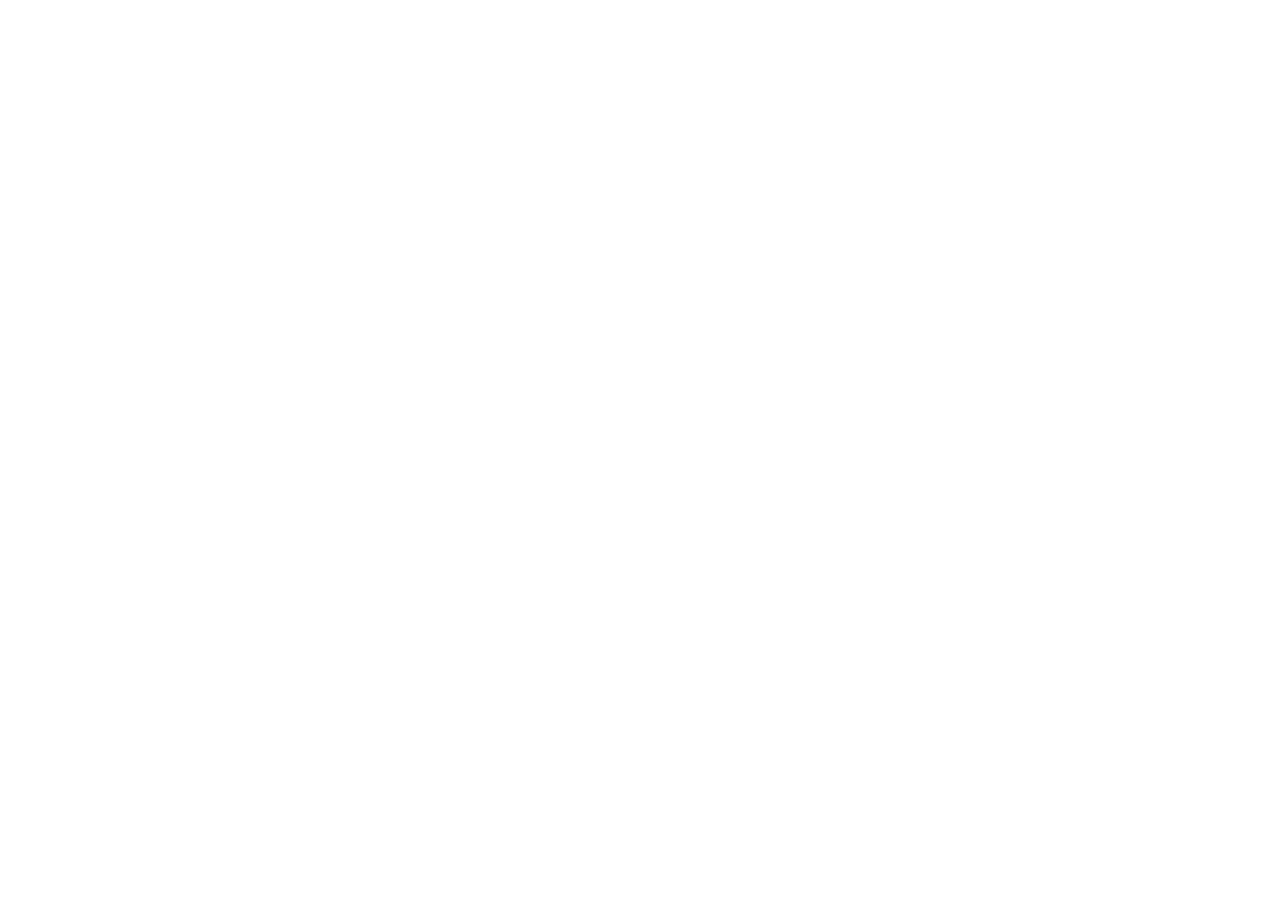
==== index.html @ a28166bb "moving Fx.Steppable to its own file" ====
<!DOCTYPE html PUBLIC "-//W3C//DTD XHTML 1.0 Strict//EN" "http://www.w3.org/TR/xhtml1/DTD/xhtml1-strict.dtd">
<html xmlns="http://www.w3.org/1999/xhtml">
<head>
    <title>JSpace Invaders</title>
    <meta http-equiv="Content-Type" content="text/html; charset=utf-8" />
    <link rel="stylesheet" href="styles/default.main.css" type="text/css" />
    <script type="text/javascript" src="scripts/mootools.core.js"></script>
    <script type="text/javascript" src="scripts/mootools.steppable.js"></script>
    <script type="text/javascript" src="scripts/game.classes.js"></script>
    <script type="text/javascript" src="scripts/default.main.js"></script>
</head>
<body>
    <div id="stage"></div>
</body>
</html>
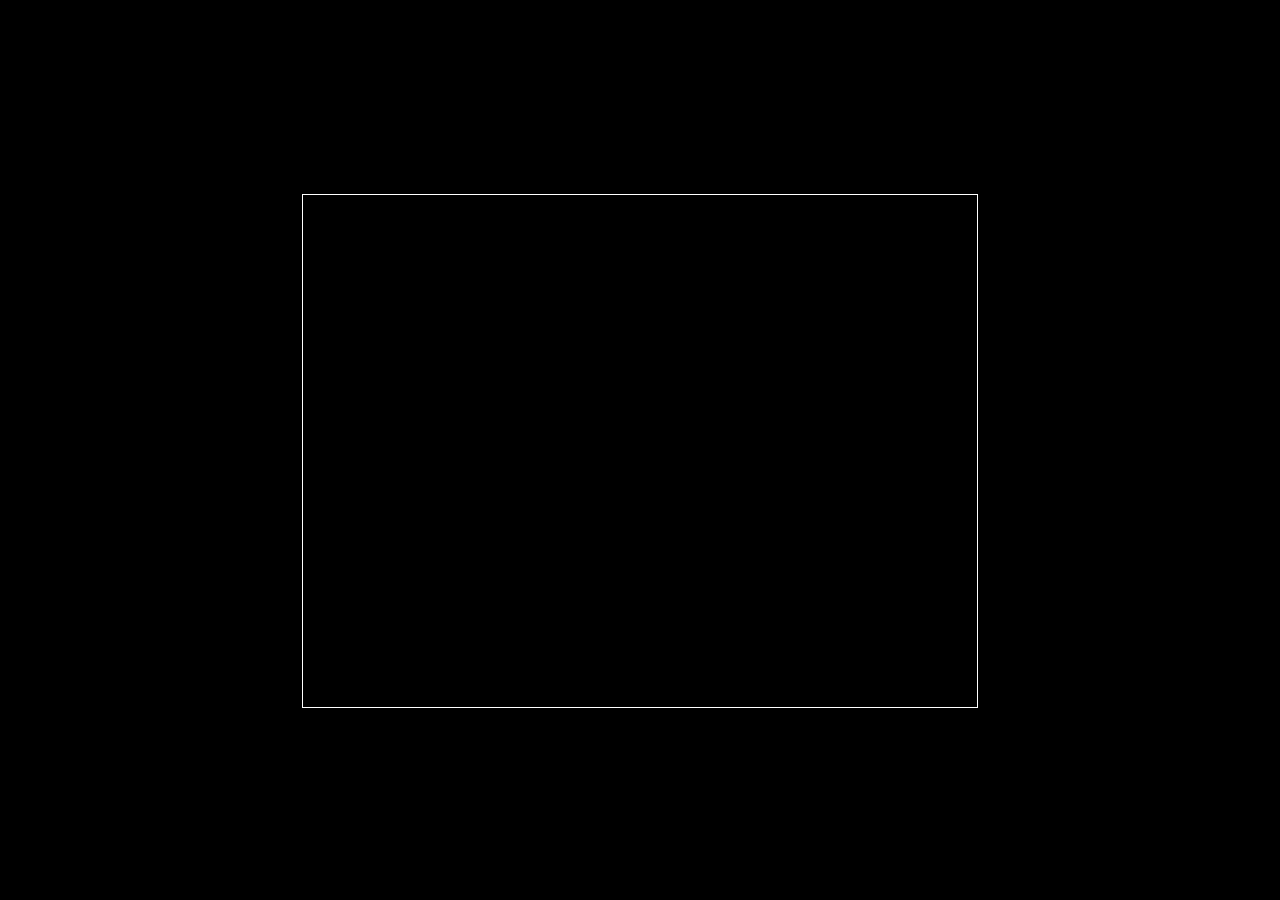
==== commit c0985eb1: "veio assim" ====
--- a/index.html
+++ b/index.html
@@ -1,15 +1,16 @@
-<!DOCTYPE html PUBLIC "-//W3C//DTD XHTML 1.0 Strict//EN" "http://www.w3.org/TR/xhtml1/DTD/xhtml1-strict.dtd">
-<html xmlns="http://www.w3.org/1999/xhtml">
-<head>
-    <title>JSpace Invaders</title>
-    <meta http-equiv="Content-Type" content="text/html; charset=utf-8" />
-    <link rel="stylesheet" href="styles/default.main.css" type="text/css" />
-    <script type="text/javascript" src="scripts/mootools.core.js"></script>
-    <script type="text/javascript" src="scripts/mootools.steppable.js"></script>
-    <script type="text/javascript" src="scripts/game.classes.js"></script>
-    <script type="text/javascript" src="scripts/default.main.js"></script>
-</head>
-<body>
-    <div id="stage"></div>
-</body>
+<!DOCTYPE html PUBLIC "-//W3C//DTD XHTML 1.0 Strict//EN" "http://www.w3.org/TR/xhtml1/DTD/xhtml1-strict.dtd">
+<html xmlns="http://www.w3.org/1999/xhtml">
+<head>
+    <title>JSpace Invaders</title>
+    <meta http-equiv="Content-Type" content="text/html; charset=utf-8" />
+    <link rel="stylesheet" href="styles/default.main.css" type="text/css" />
+    <script type="text/javascript" src="scripts/mootools.core.js"></script>
+    <script type="text/javascript" src="scripts/mootools.steppable.js"></script>
+    <script type="text/javascript" src="scripts/game.classes.js"></script>
+    <script type="text/javascript" src="scripts/game.collision.js"></script>
+    <script type="text/javascript" src="scripts/default.main.js"></script>
+</head>
+<body>
+    <div id="stage"></div>
+</body>
 </html>--- a/styles/default.main.css
+++ b/styles/default.main.css
@@ -0,0 +1,50 @@
+* {
+    margin: 0;
+    padding: 0;
+}
+
+html {
+    background: #000;
+}
+
+body {
+    border: 1px solid #fff;
+    height: 480px;
+    left: 50%;
+    margin: -256px 0 0 -338px;
+    padding: 16px;
+    position: absolute;
+    top: 50%;
+    width: 642px;
+}
+
+#stage {
+    height: 100%;
+    position: relative;
+    width: 100%;
+}
+
+.player,
+.enemy {
+    height: 30px;
+    position: absolute;
+    width: 30px;
+    z-index: 5;
+}
+
+.player {
+    background: #fff;
+    bottom: 0;
+}
+
+.enemy {
+    background: #f00;
+}
+
+.shot {
+    background: #0f0;
+    height: 15px;
+    position: absolute;
+    width: 3px;
+    z-index: 0;
+}